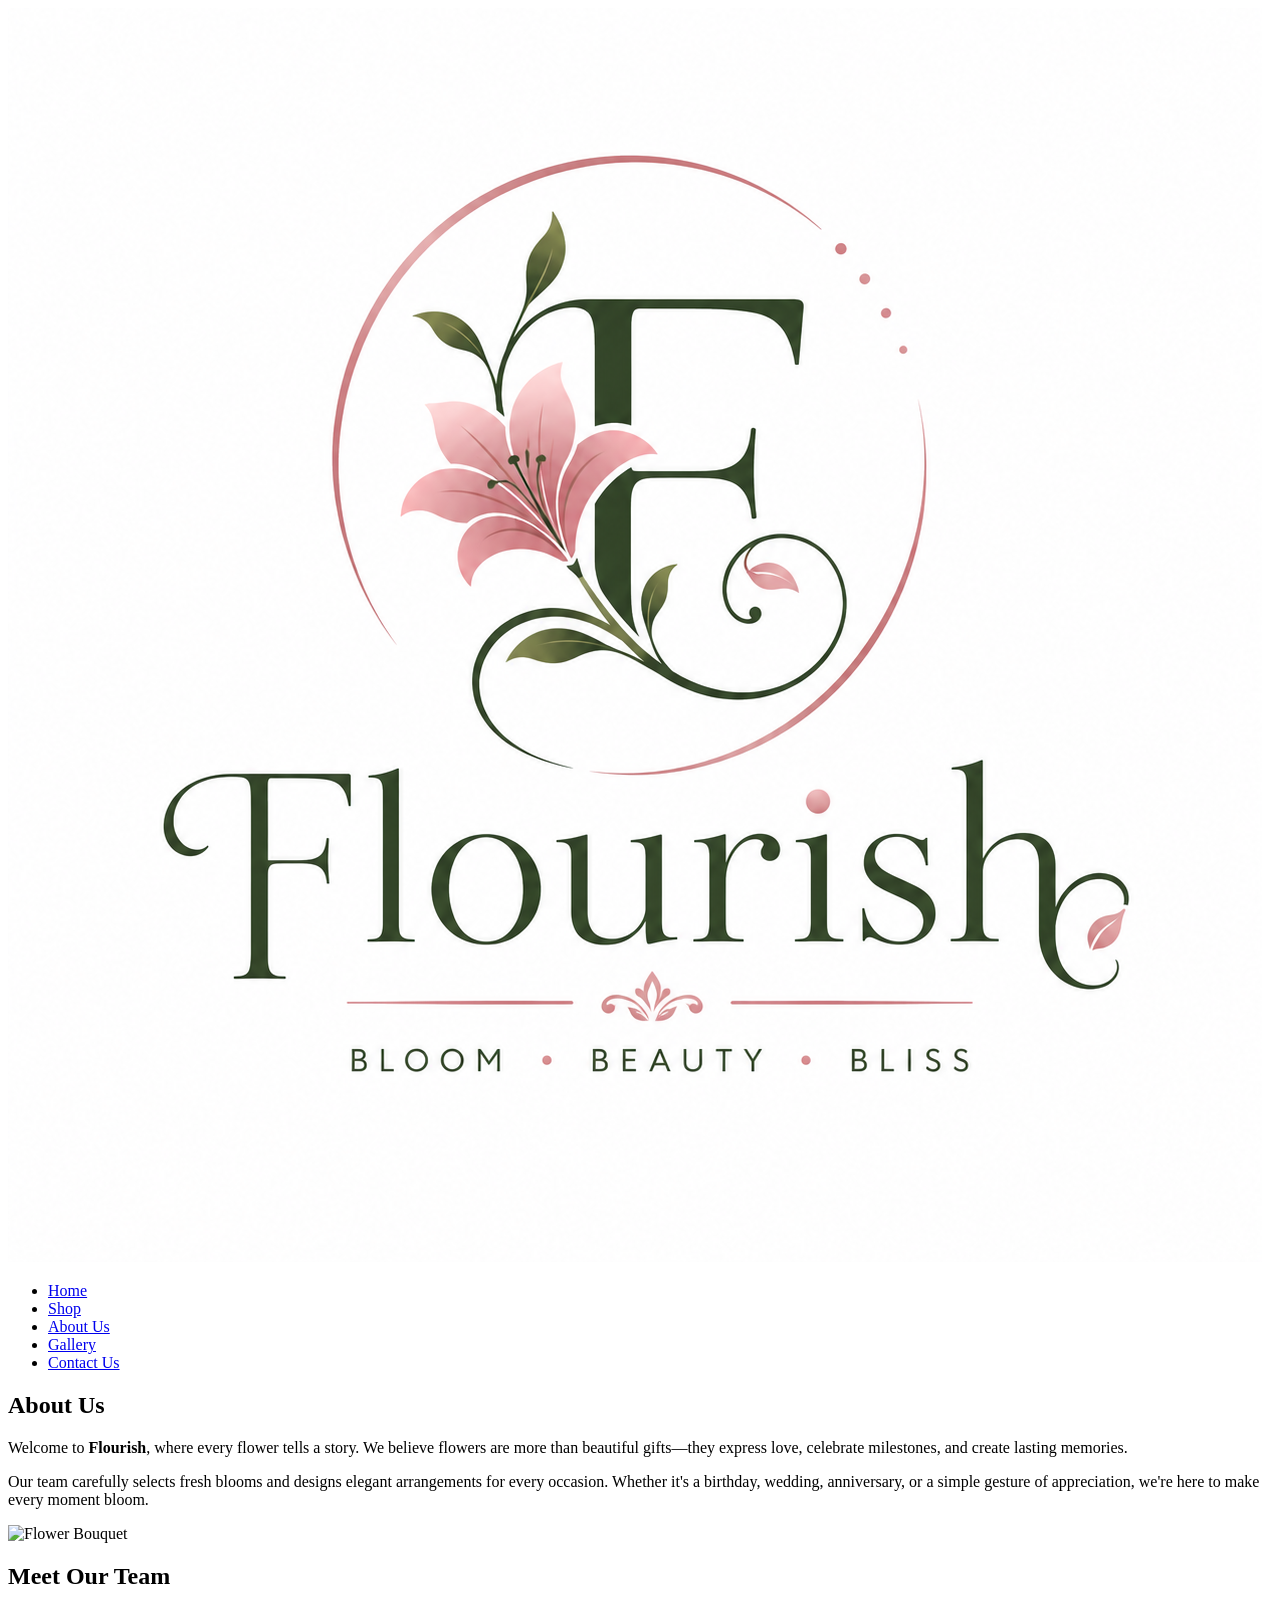
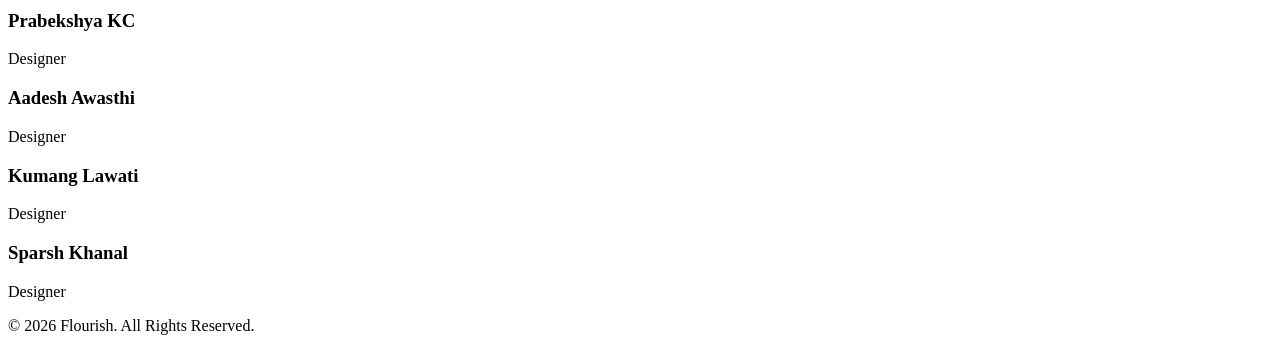
==== About_us.html @ c8910d44 "About us finished" ====
<!DOCTYPE html>
<html lang="en">
<head>
    <meta charset="UTF-8">
    <meta name="viewport" content="width=device-width, initial-scale=1.0">
    <title>About Us | Flourish</title>

    <link rel="stylesheet" href="style.css">
    <link rel="stylesheet" href="about.css">
</head>
<body>

    
    <nav>
        <div class="logo">
            <a href="homepage.html">
                <img src="images/logo.png" alt="Flourish">
            </a>
        </div>

        <ul>
            <li><a href="homepage.html">Home</a></li>
            <li><a href="shop.html">Shop</a></li>
            <li><a href="about.html" class="active">About Us</a></li>
            <li><a href="gallery.html">Gallery</a></li>
            <li><a href="contact.html">Contact Us</a></li>
        </ul>
    </nav>

    <main>

        <section class="about-section">

            <div class="about-text">

                <h1>About Us</h1>

                <div class="line"></div>

                <p>
                    Welcome to <strong>Flourish</strong>, where every flower tells a story.
                    We believe flowers are more than beautiful gifts—they express love,
                    celebrate milestones, and create lasting memories.
                </p>

                <p>
                    Our team carefully selects fresh blooms and designs elegant
                    arrangements for every occasion. Whether it's a birthday,
                    wedding, anniversary, or a simple gesture of appreciation,
                    we're here to make every moment bloom.
                </p>

            </div>

            <div class="about-image">
                <img src="images/About_us.png" alt="Flower Bouquet">
            </div>

        </section>

        <section class="team">

            <h2>Meet Our Team</h2>

            <div class="team-container">

                <div class="member">
                    <h3>Prabekshya KC</h3>
                    <p>Designer</p>
                </div>

                <div class="member">
                    <h3>Aadesh Awasthi</h3>
                    <p>Designer</p>
                </div>

                <div class="member">
                    <h3>Kumang Lawati</h3>
                    <p>Designer</p>
                </div>

                <div class="member">
                    <h3>Sparsh Khanal</h3>
                    <p>Designer</p>
                </div>
            </div>

        </section>

    </main>

    <footer>
        <p>&copy; 2026 Flourish. All Rights Reserved.</p>
    </footer>

</body>
</html>
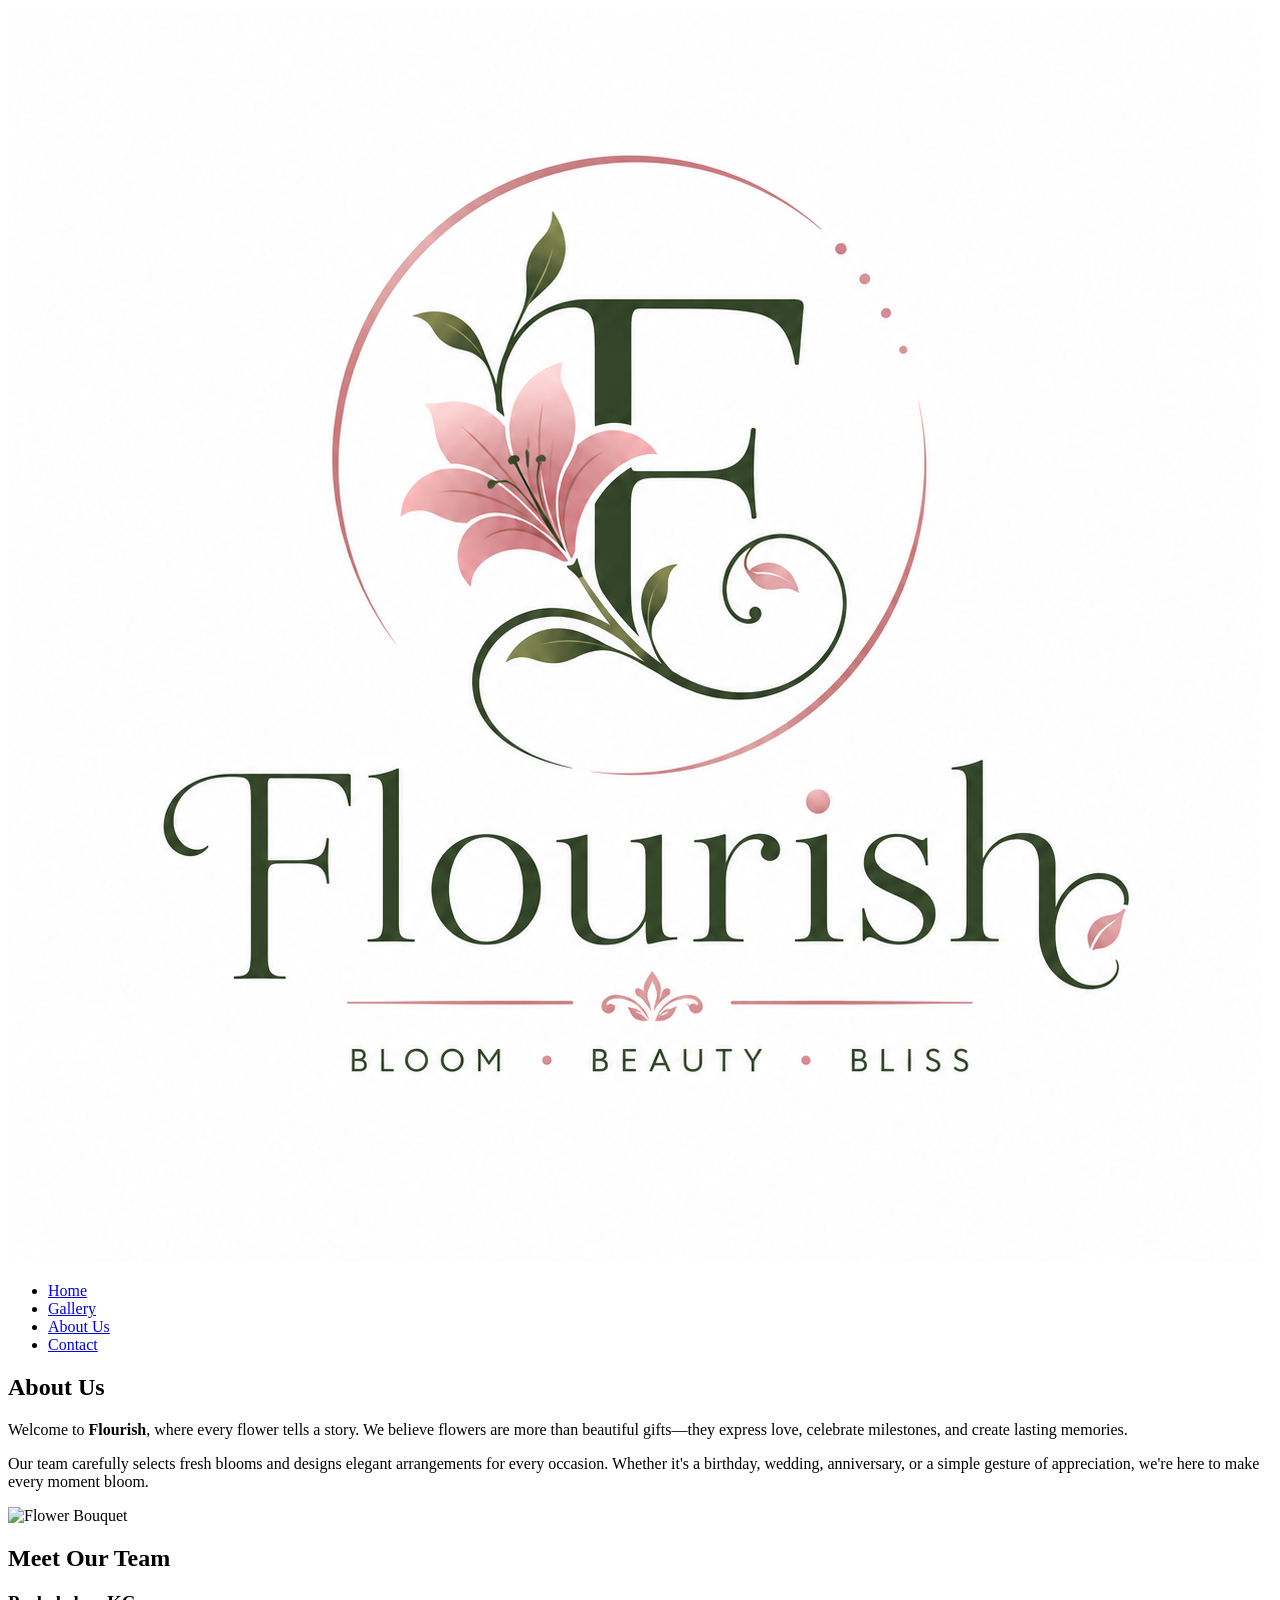
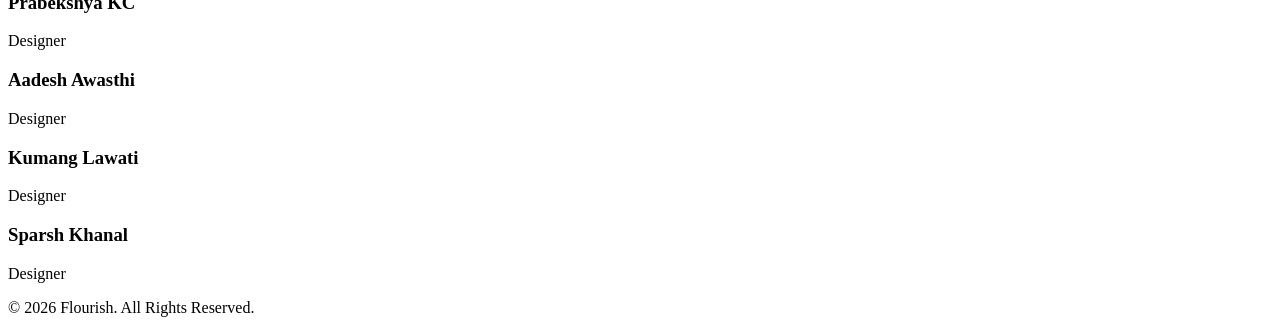
==== commit 5e3e9a9f: "finalization" ====
--- a/About_us.html
+++ b/About_us.html
@@ -19,11 +19,10 @@
         </div>
 
         <ul>
-            <li><a href="homepage.html">Home</a></li>
-            <li><a href="shop.html">Shop</a></li>
-            <li><a href="about.html" class="active">About Us</a></li>
+            <li><a href="home.html">Home</a></li>
             <li><a href="gallery.html">Gallery</a></li>
-            <li><a href="contact.html">Contact Us</a></li>
+            <li><a href="About_us.html">About Us</a></li>
+            <li><a href="contact.html">Contact</a></li>
         </ul>
     </nav>
 
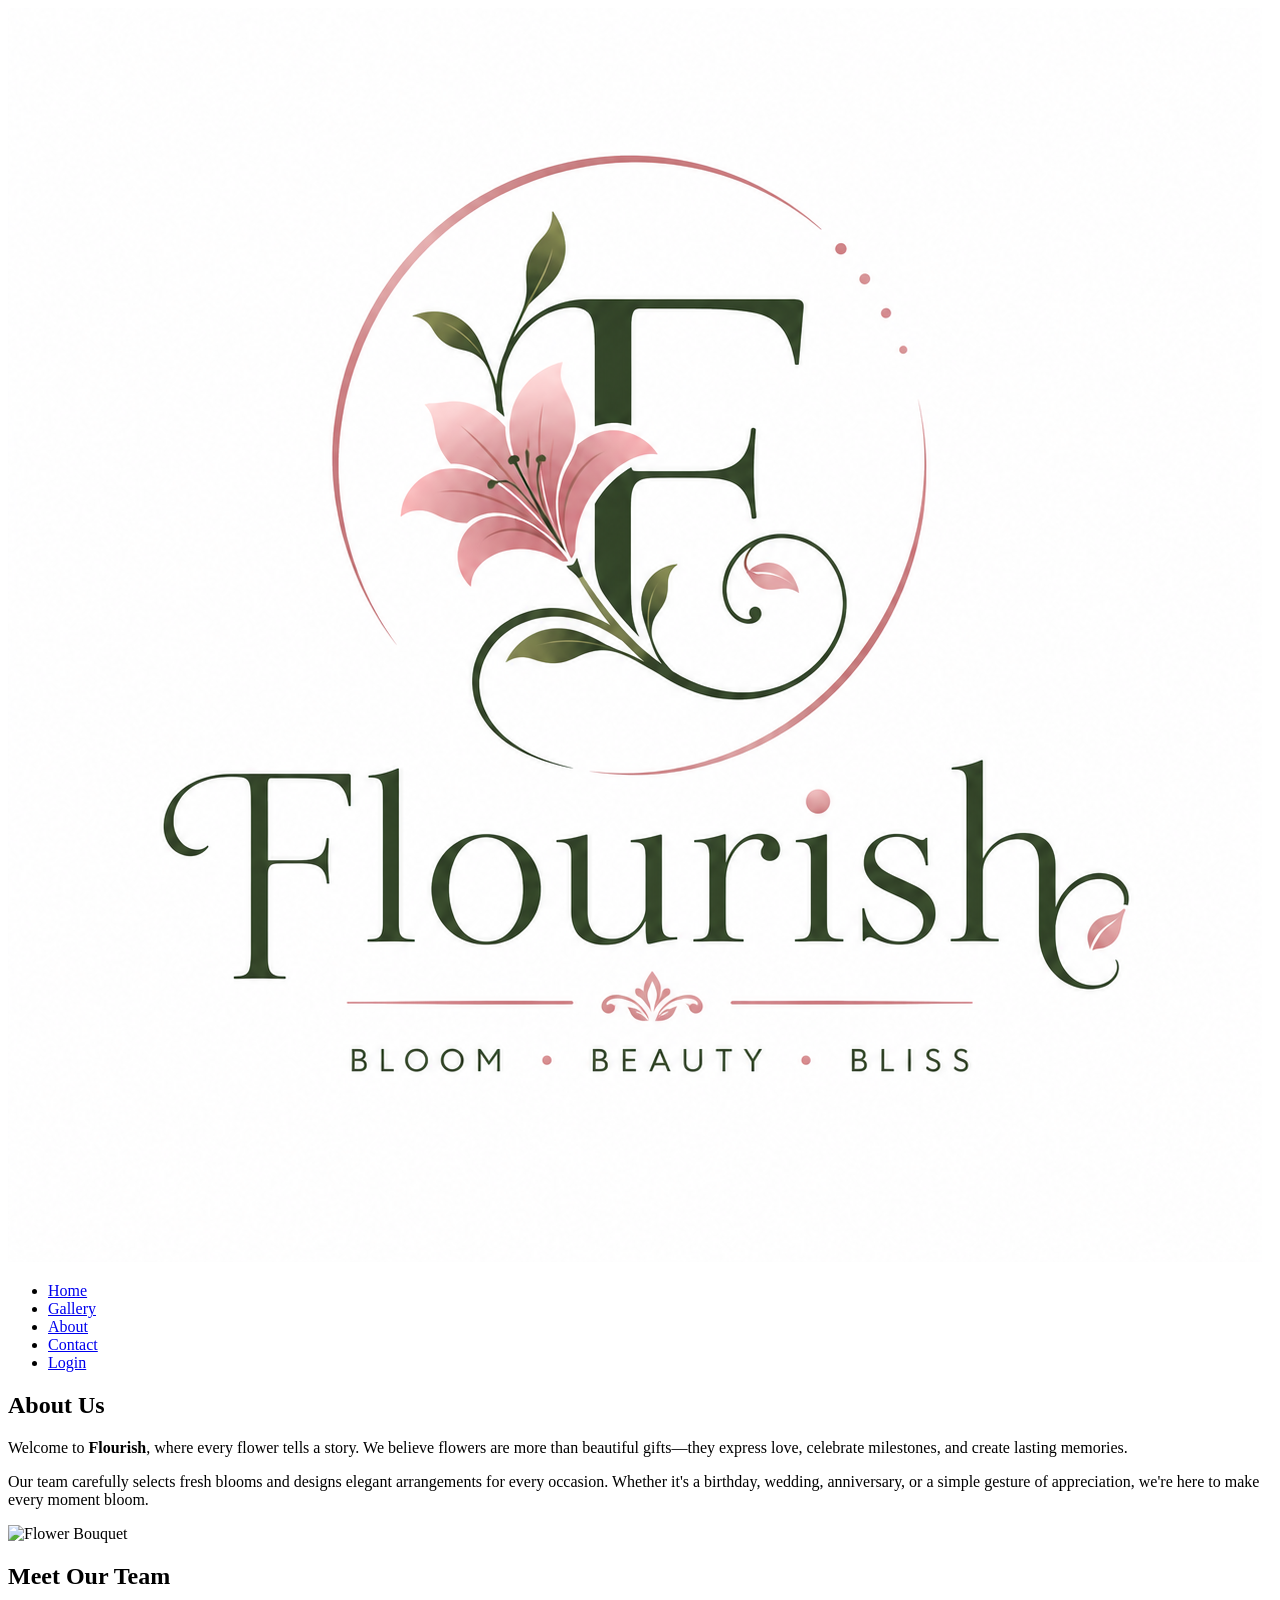
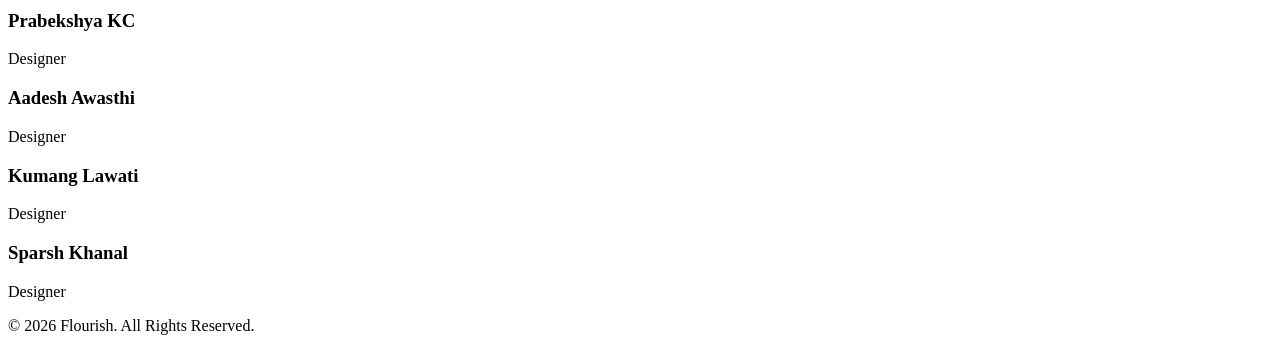
==== commit d3305a60: "changes finalized" ====
--- a/About_us.html
+++ b/About_us.html
@@ -19,10 +19,11 @@
         </div>
 
         <ul>
-            <li><a href="home.html">Home</a></li>
-            <li><a href="gallery.html">Gallery</a></li>
-            <li><a href="About_us.html">About Us</a></li>
-            <li><a href="contact.html">Contact</a></li>
+             <li><a href="home.html">Home</a></li>
+                <li><a href="gallery.html">Gallery</a></li>
+                <li><a href="About_us.html">About</a></li>
+                <li><a href="contact.html">Contact</a></li>
+                <li><a href="login.html" class="login-link">Login</a></li>
         </ul>
     </nav>
 
